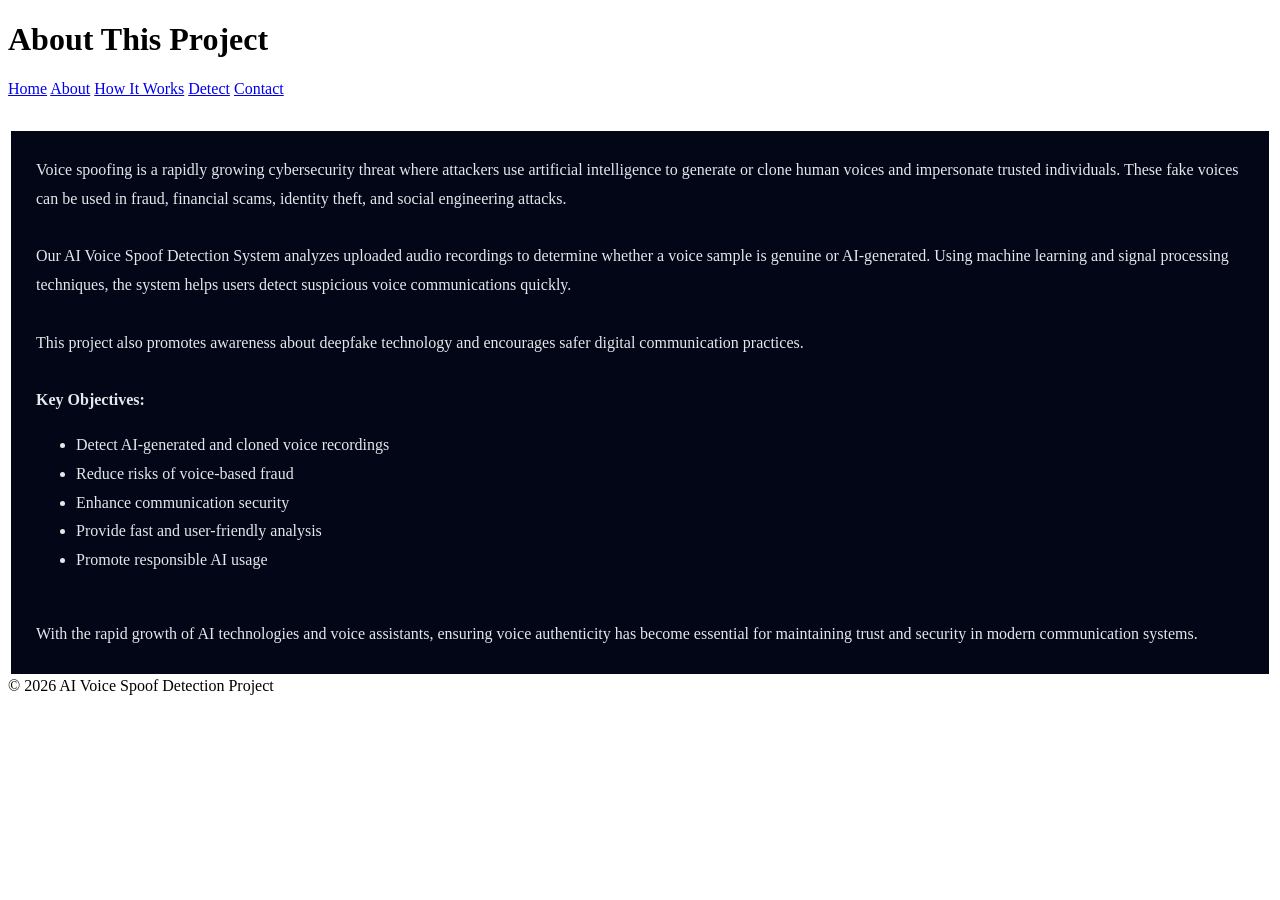
==== about.html @ 2e02fabd "Update about.html" ====
<!DOCTYPE html>
<html lang="en">
<head>
    <meta charset="UTF-8">
    <title>About - AI Voice Spoof Detection</title>
    <link rel="stylesheet" href="style.css">

    <!-- ===== About Page Table Style (Added Only For Table) ===== -->
    <style>
        .about-table {
            width: 100%;
            border: 3px solid white;
            border-collapse: collapse;
            margin-top: 30px;
            background: #020617;
            color: #e5e7eb;
        }

        .about-table td {
            border: 3px solid white;
            padding: 25px;
            line-height: 1.8;
        }
    </style>
</head>

<body>

<header>
    <h1>About This Project</h1>

    <nav>
        <a href="index.html">Home</a>
        <a href="about.html">About</a>
        <a href="howitworks.html">How It Works</a>
        <a href="detect.html">Detect</a>
        <a href="contact.html">Contact</a>
    </nav>
</header>

<main>
<section>

<table class="about-table">
<tr>
<td>

Voice spoofing is a rapidly growing cybersecurity threat where attackers
use artificial intelligence to generate or clone human voices and
impersonate trusted individuals. These fake voices can be used in fraud,
financial scams, identity theft, and social engineering attacks.

<br><br>

Our AI Voice Spoof Detection System analyzes uploaded audio recordings
to determine whether a voice sample is genuine or AI-generated.
Using machine learning and signal processing techniques, the system
helps users detect suspicious voice communications quickly.

<br><br>

This project also promotes awareness about deepfake technology and
encourages safer digital communication practices.

<br><br>

<strong>Key Objectives:</strong>
<ul>
<li>Detect AI-generated and cloned voice recordings</li>
<li>Reduce risks of voice-based fraud</li>
<li>Enhance communication security</li>
<li>Provide fast and user-friendly analysis</li>
<li>Promote responsible AI usage</li>
</ul>

<br>

With the rapid growth of AI technologies and voice assistants,
ensuring voice authenticity has become essential for maintaining
trust and security in modern communication systems.

</td>
</tr>
</table>

</section>
</main>

<footer>
    © 2026 AI Voice Spoof Detection Project
</footer>

</body>
</html>
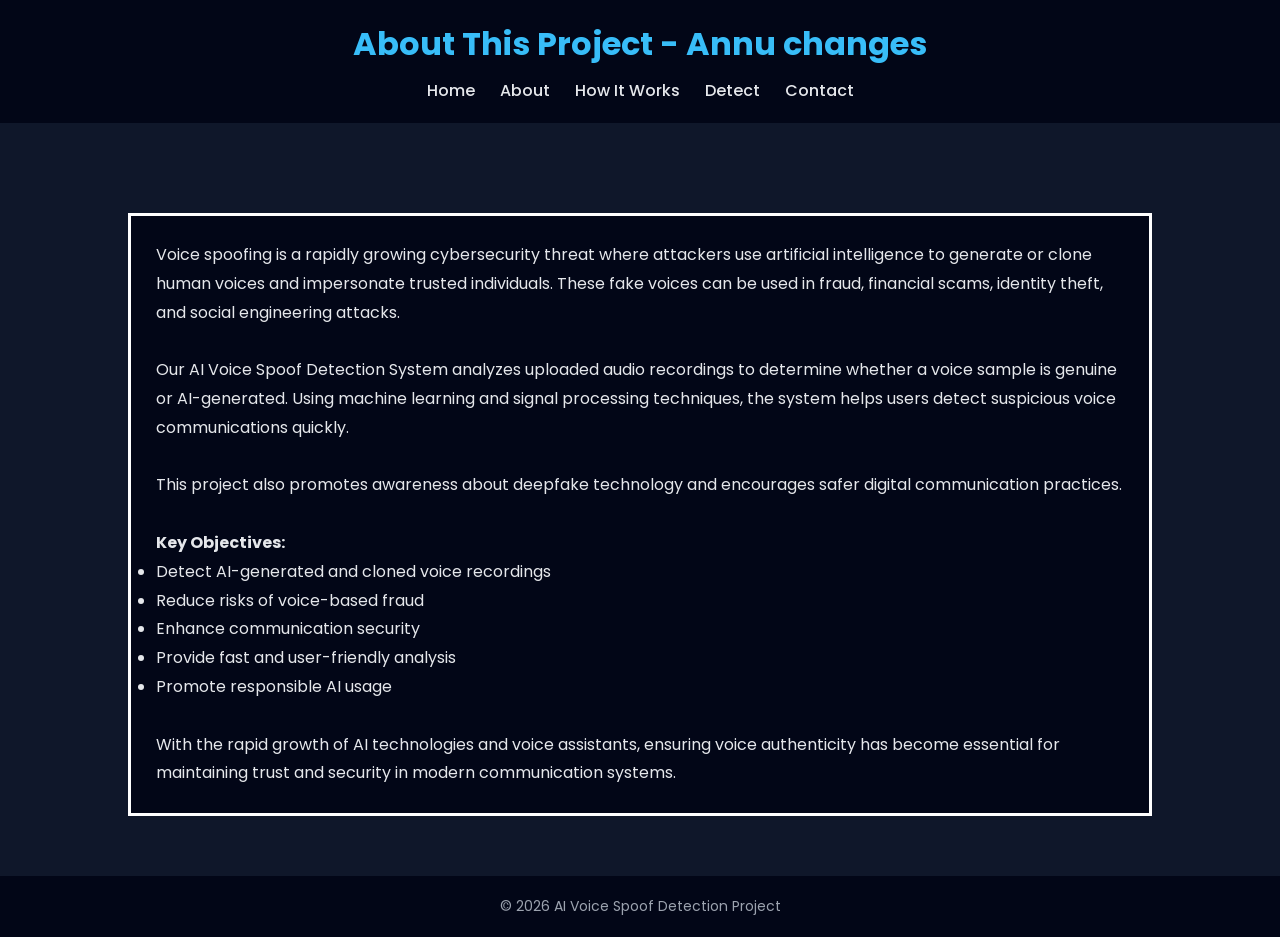
==== commit cacf7d94: "annu learning git" ====
--- a/about.html
+++ b/about.html
@@ -27,7 +27,7 @@
 <body>
 
 <header>
-    <h1>About This Project</h1>
+    <h1>About This Project - Annu changes</h1>
 
     <nav>
         <a href="index.html">Home</a>
--- a/style.css
+++ b/style.css
@@ -0,0 +1,304 @@
+@import url('https://fonts.googleapis.com/css2?family=Poppins:wght@300;400;500;600;700&display=swap');
+
+
+
+html, body {
+    height: 100%;
+}
+
+body {
+    display: flex;
+    flex-direction: column;
+    min-height: 100vh;
+}
+
+main {
+    flex: 1;
+}
+
+* {
+    margin: 0;
+    padding: 0;
+    box-sizing: border-box;
+}
+
+body {
+    font-family: 'Poppins', sans-serif;
+    background: #0f172a;
+    color: #e5e7eb;
+}
+
+/* Header */
+header {
+    background: #020617;
+    padding: 20px;
+    text-align: center;
+}
+
+header h1 {
+    color: #38bdf8;
+}
+
+nav {
+    margin-top: 10px;
+    display: flex;
+    justify-content: center;
+    gap: 25px;
+}
+
+nav a {
+    color: #e5e7eb;
+    text-decoration: none;
+    font-weight: 500;
+}
+
+nav a:hover {
+    color: #38bdf8;
+}
+
+/* Sections */
+section {
+    padding: 60px 10%;
+}
+
+.hero {
+    text-align: center;
+}
+
+.hero h2 {
+    font-size: 36px;
+    color: #38bdf8;
+    margin-bottom: 15px;
+}
+
+.hero p {
+    font-size: 18px;
+    max-width: 750px;
+    margin: auto;
+}
+
+/* Cards */
+.card-container {
+    display: grid;
+    grid-template-columns: repeat(auto-fit, minmax(250px, 1fr));
+    gap: 25px;
+    margin-top: 30px;
+}
+
+.card {
+    background: #020617;
+    padding: 25px;
+    border-radius: 12px;
+    box-shadow: 0 0 15px rgba(56,189,248,0.2);
+}
+
+.card h3 {
+    color: #38bdf8;
+    margin-bottom: 10px;
+}
+
+/* Upload */
+.upload-box {
+    background: #020617;
+    padding: 40px;
+    border-radius: 12px;
+    text-align: center;
+}
+
+input[type="file"] {
+    margin: 20px 0;
+    padding: 10px;
+}
+
+button {
+    background: #38bdf8;
+    border: none;
+    padding: 12px 28px;
+    font-size: 16px;
+    border-radius: 6px;
+    cursor: pointer;
+    font-weight: 600;
+}
+
+button:hover {
+    background: #0ea5e9;
+}
+
+/* Footer */
+footer {
+    background: #020617;
+    text-align: center;
+    padding: 20px;
+    font-size: 14px;
+    color: #9ca3af;
+}
+/* Login Page Full Design */
+.login-body {
+    font-family: 'Poppins', sans-serif;
+    background: linear-gradient(135deg, #020617, #0f172a);
+    margin: 0;
+    height: 100vh;
+}
+
+/* Center the login box */
+.login-section {
+    display: flex;
+    justify-content: center;
+    align-items: center;
+    height: 100vh;
+}
+
+/* Login Card */
+.login-box {
+    background: #020617;
+    padding: 45px 40px;
+    border-radius: 15px;
+    width: 100%;
+    max-width: 380px;
+    text-align: center;
+    box-shadow: 0 0 30px rgba(56, 189, 248, 0.25);
+    border: 1px solid rgba(56, 189, 248, 0.2);
+}
+
+/* Title */
+.login-box h2 {
+    color: #38bdf8;
+    margin-bottom: 10px;
+    font-size: 28px;
+}
+
+/* Subtitle */
+.login-box p {
+    color: #9ca3af;
+    margin-bottom: 25px;
+    font-size: 14px;
+}
+
+/* Input Fields */
+.login-box input {
+    width: 100%;
+    padding: 12px 15px;
+    margin-bottom: 18px;
+    border-radius: 8px;
+    border: 1px solid #1e293b;
+    background: #0f172a;
+    color: #e5e7eb;
+    font-size: 15px;
+    transition: 0.3s;
+}
+
+/* Input focus glow */
+.login-box input:focus {
+    border-color: #38bdf8;
+    box-shadow: 0 0 10px rgba(56, 189, 248, 0.4);
+    outline: none;
+}
+
+/* Button */
+.login-box button {
+    width: 100%;
+    padding: 12px;
+    background: #38bdf8;
+    border: none;
+    border-radius: 8px;
+    font-size: 16px;
+    font-weight: 600;
+    color: #020617;
+    cursor: pointer;
+    transition: 0.3s ease;
+}
+
+/* Button hover */
+.login-box button:hover {
+    background: #0ea5e9;
+    transform: translateY(-2px);
+    box-shadow: 0 5px 15px rgba(14, 165, 233, 0.4);
+}
+
+/* GLOBAL BACKGROUND IMAGE OVERLAY */
+body::before {
+    content: "";
+    position: fixed;
+    top: 0;
+    left: 0;
+    width: 100%;
+    height: 100%;
+
+    background: url("bg.jpeg") no-repeat center center/cover;
+
+    opacity: 0.50;   /* adjust 0.1 - 0.3 depending on visibility */
+
+    z-index: -1;
+    pointer-events: none;
+}
+/* CONTACT PAGE FIX */
+
+.contact-grid{
+    display:grid;
+    grid-template-columns: repeat(auto-fit, minmax(240px,1fr));
+    gap:25px;
+}
+
+.contact-box{
+    background:#020617;
+    padding:25px;
+    border-radius:12px;
+    box-shadow:0 0 20px rgba(56,189,248,0.15);
+    transition:0.3s;
+    text-align:center;
+    word-wrap: break-word;
+}
+
+.contact-box h3{
+    color:#38bdf8;
+    margin-bottom:10px;
+}
+
+.contact-box p{
+    color:#e5e7eb;
+    font-size:15px;
+    line-height:1.5;
+    word-break: break-word;
+}
+
+.contact-box:hover{
+    transform:translateY(-5px);
+    box-shadow:0 0 30px rgba(56,189,248,0.35);
+}
+/* FAQ SECTION */
+
+.faq-section{
+    margin:50px auto;
+    width:70%;
+}
+
+.faq-item{
+    margin-bottom:15px;
+    border-radius:6px;
+    overflow:hidden;
+}
+
+/* question button */
+
+.faq-question{
+    width:100%;
+    padding:16px;
+    cursor:pointer;
+    border:none;
+    font-size:16px;
+    text-align:left;
+    background:#1e293b;
+    color:#ffffff;
+}
+
+/* answer */
+
+.faq-answer{
+    display:none;
+    padding:16px;
+    background:#0f172a;
+    color:#e2e8f0;   /* brighter text */
+    line-height:1.6;
+    border-left:4px solid #38bdf8;
+}
+
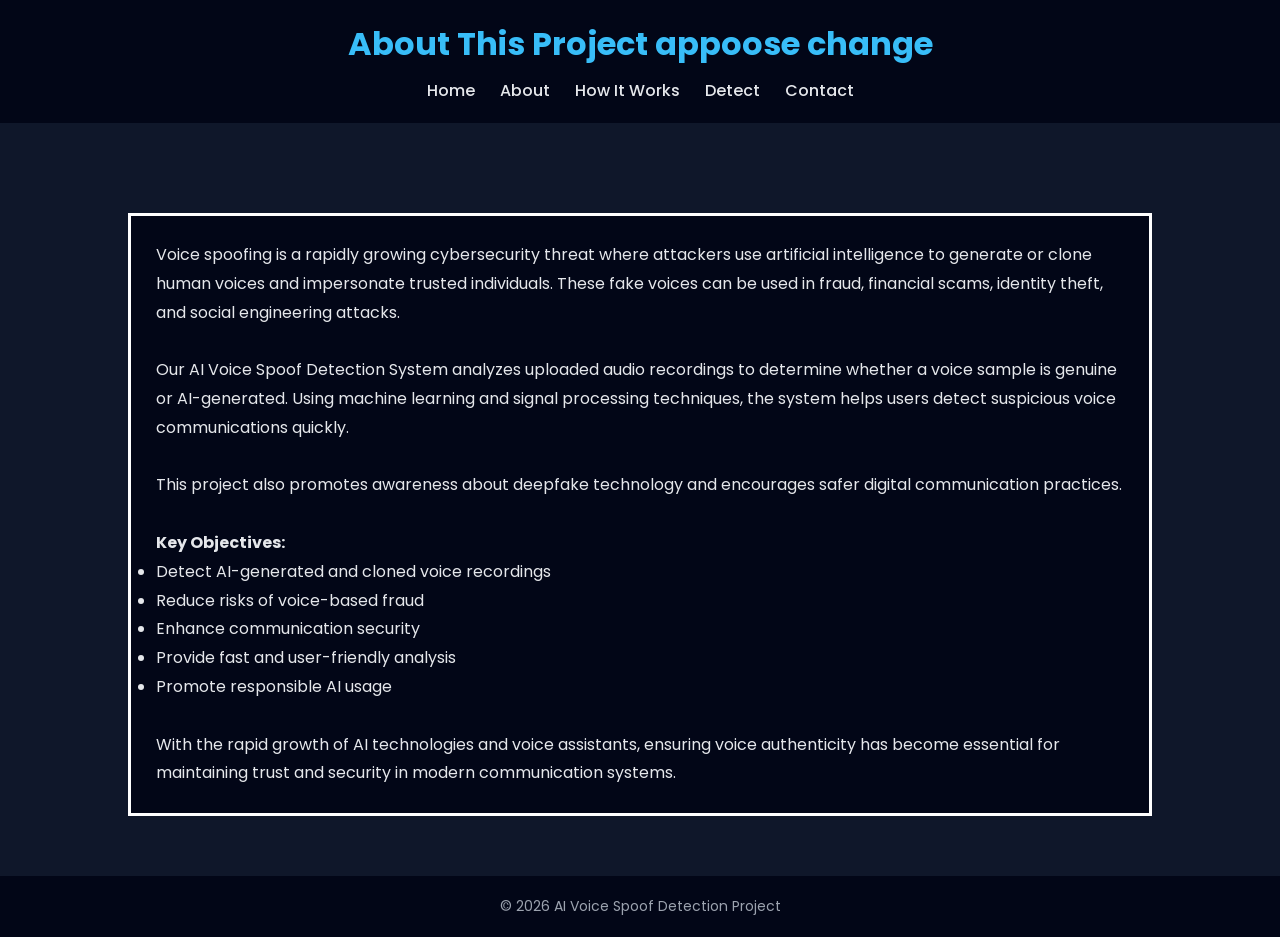
==== commit cea56cde: "appoose same change" ====
--- a/about.html
+++ b/about.html
@@ -27,7 +27,7 @@
 <body>
 
 <header>
-    <h1>About This Project - Annu changes</h1>
+    <h1>About This Project  appoose change</h1>
 
     <nav>
         <a href="index.html">Home</a>
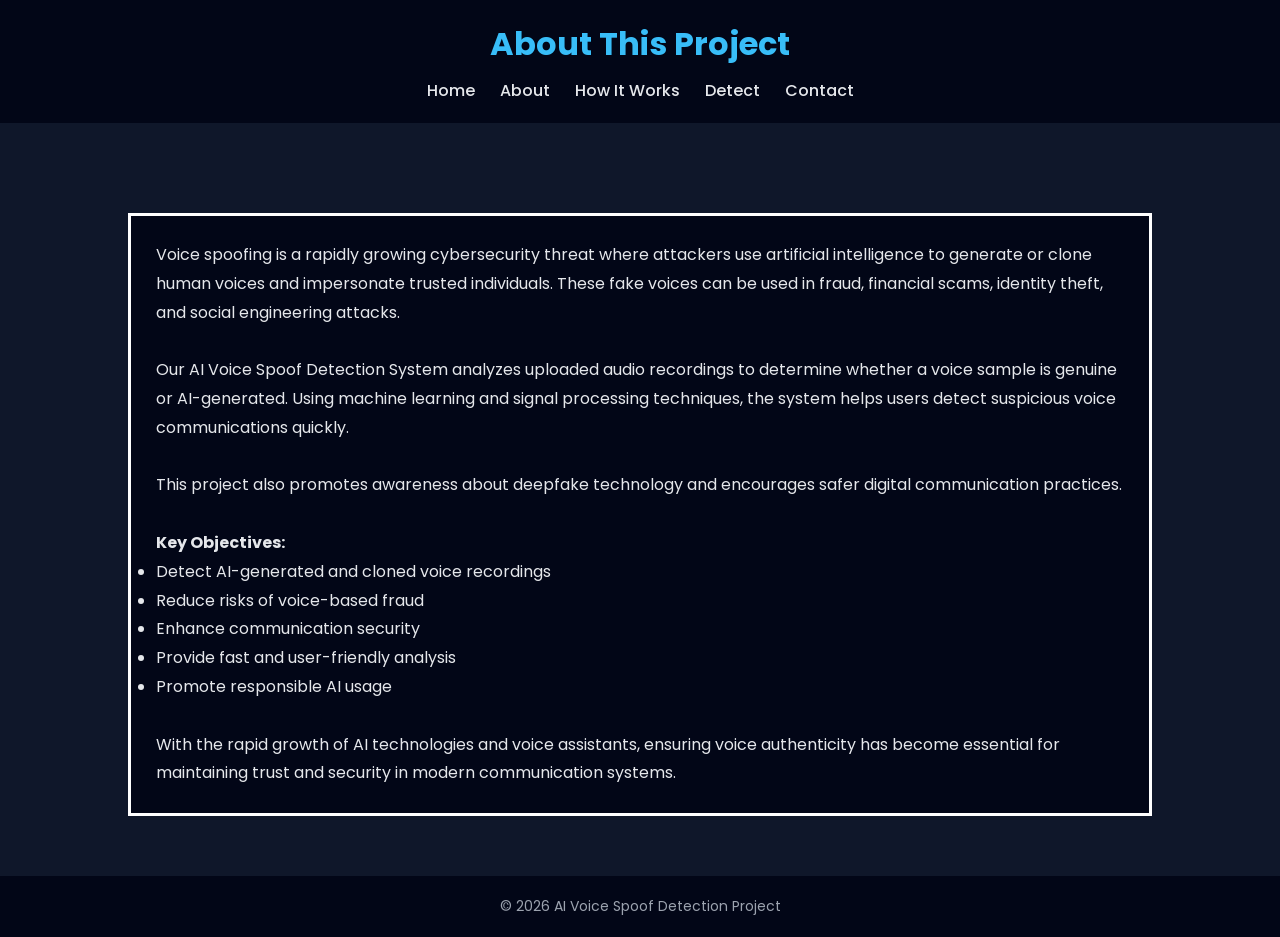
==== commit ce863e02: "Merge pull request #1 from annumd/annu-changes annu learning git" ====
--- a/about.html
+++ b/about.html
@@ -27,7 +27,7 @@
 <body>
 
 <header>
-    <h1>About This Project  appoose change</h1>
+    <h1>About This Project</h1>
 
     <nav>
         <a href="index.html">Home</a>
